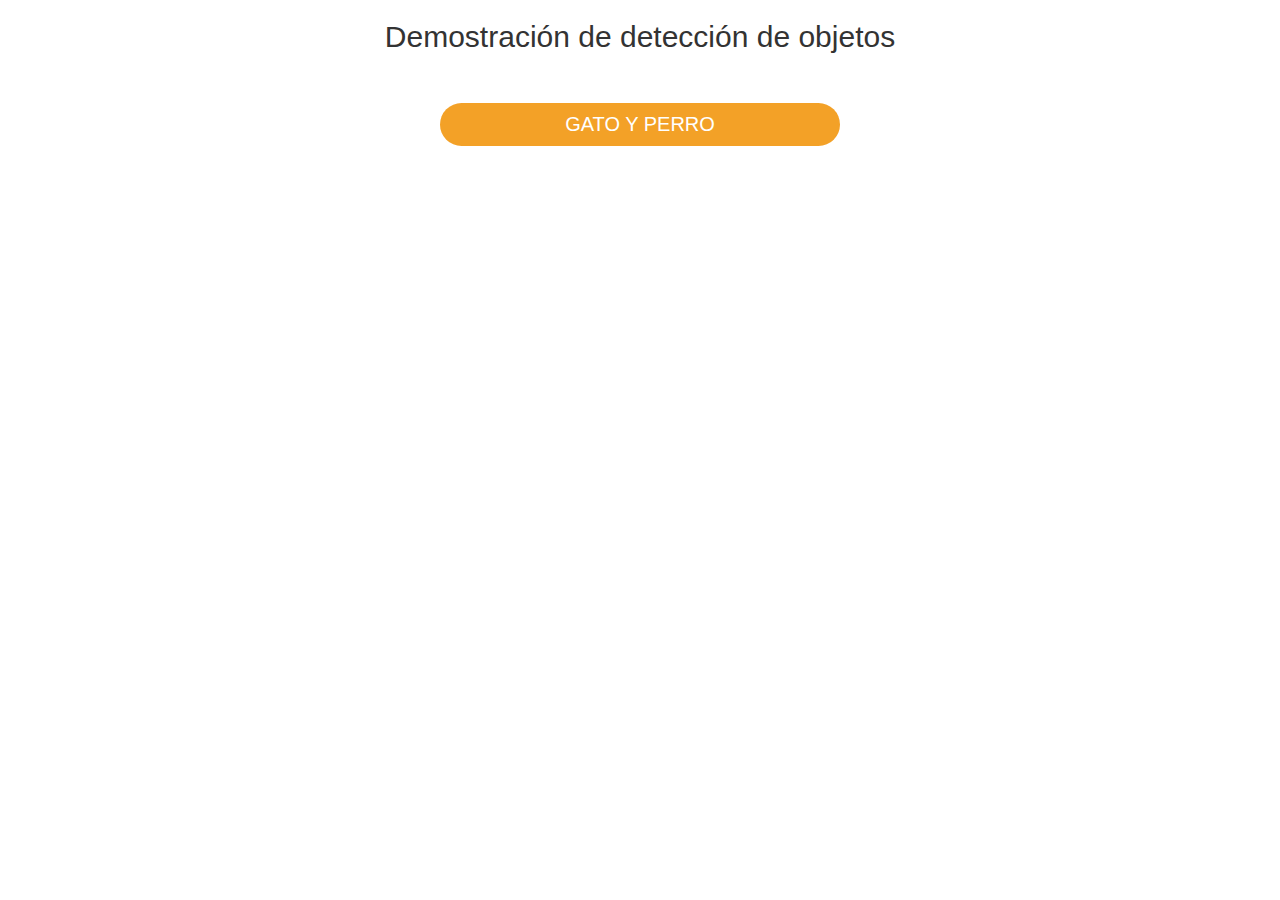
==== index.html @ 8fdaef7f "Add files via upload" ====
<html>
<head>

	<title>Detección de objetos</title>
  <meta name="viewport" content="width=device-width, initial-scale=1.0">
  <link rel="stylesheet" href="https://maxcdn.bootstrapcdn.com/bootstrap/3.4.0/css/bootstrap.min.css">
  <script src="https://ajax.googleapis.com/ajax/libs/jquery/3.4.1/jquery.min.js"></script>
  <script src="https://maxcdn.bootstrapcdn.com/bootstrap/3.4.0/js/bootstrap.min.js"></script>
<style>
body
{
background-position: center;
background-size: cover;
}
a
{
font-size: 20px !important;
width: 400px;
border-radius: 30px !important;
background-color: #f3a127;
color: white;
}
</style>
</head>

<body background="bg.jpg">
<center>
  <h2 >Demostración de detección de objetos</h2>
    <br><br>
    <a href="catdog.html" class="btn ">GATO Y PERRO</a>

<script src="main.js"></script>

</body>

</html>
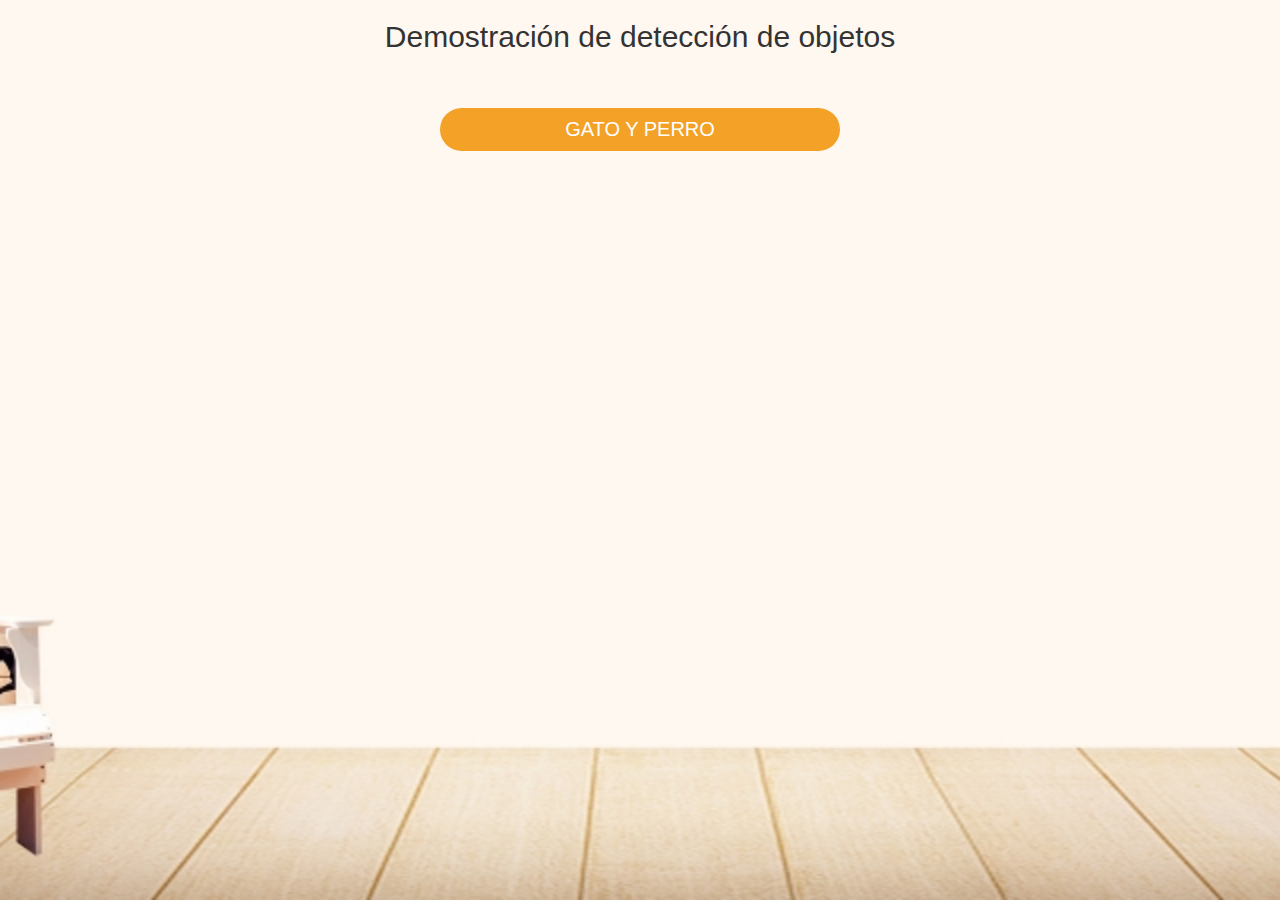
==== commit 9cca5259: "Add files via upload" ====
--- a/index.html
+++ b/index.html
@@ -6,24 +6,21 @@
   <link rel="stylesheet" href="https://maxcdn.bootstrapcdn.com/bootstrap/3.4.0/css/bootstrap.min.css">
   <script src="https://ajax.googleapis.com/ajax/libs/jquery/3.4.1/jquery.min.js"></script>
   <script src="https://maxcdn.bootstrapcdn.com/bootstrap/3.4.0/js/bootstrap.min.js"></script>
+  <link  rel="stylesheet" type="text/css" href="style.css">
+</head>
 <style>
-body
-{
-background-position: center;
-background-size: cover;
-}
 a
-{
-font-size: 20px !important;
-width: 400px;
-border-radius: 30px !important;
-background-color: #f3a127;
-color: white;
-}
-</style>
-</head>
-
-<body background="bg.jpg">
+  {
+  float:none;
+    font-size: 20px !important;
+  width: 400px;
+  border-radius: 30px !important;
+  background-color: #f3a127;
+  color: white;
+  }
+  </style>
+ 
+<body background="background.jpg">
 <center>
   <h2 >Demostración de detección de objetos</h2>
     <br><br>
--- a/style.css
+++ b/style.css
@@ -0,0 +1,43 @@
+
+.heading
+{
+font-size: 23px;
+width: 100%;
+margin: 0px;
+}
+
+#status
+{
+font-size: 18px;
+}
+
+
+
+body
+{
+background-position: center;
+background-size: cover;
+}
+
+
+
+
+
+canvas
+{
+box-shadow: 10px 10px 10px grey;
+border-radius: 10px;
+}
+a
+{
+  float:right;
+  font-size: 20px !important;
+  margin: 5px;
+  background: black;
+  cursor: pointer;
+  color: white;
+}
+a:hover
+{
+  color:red !important;
+}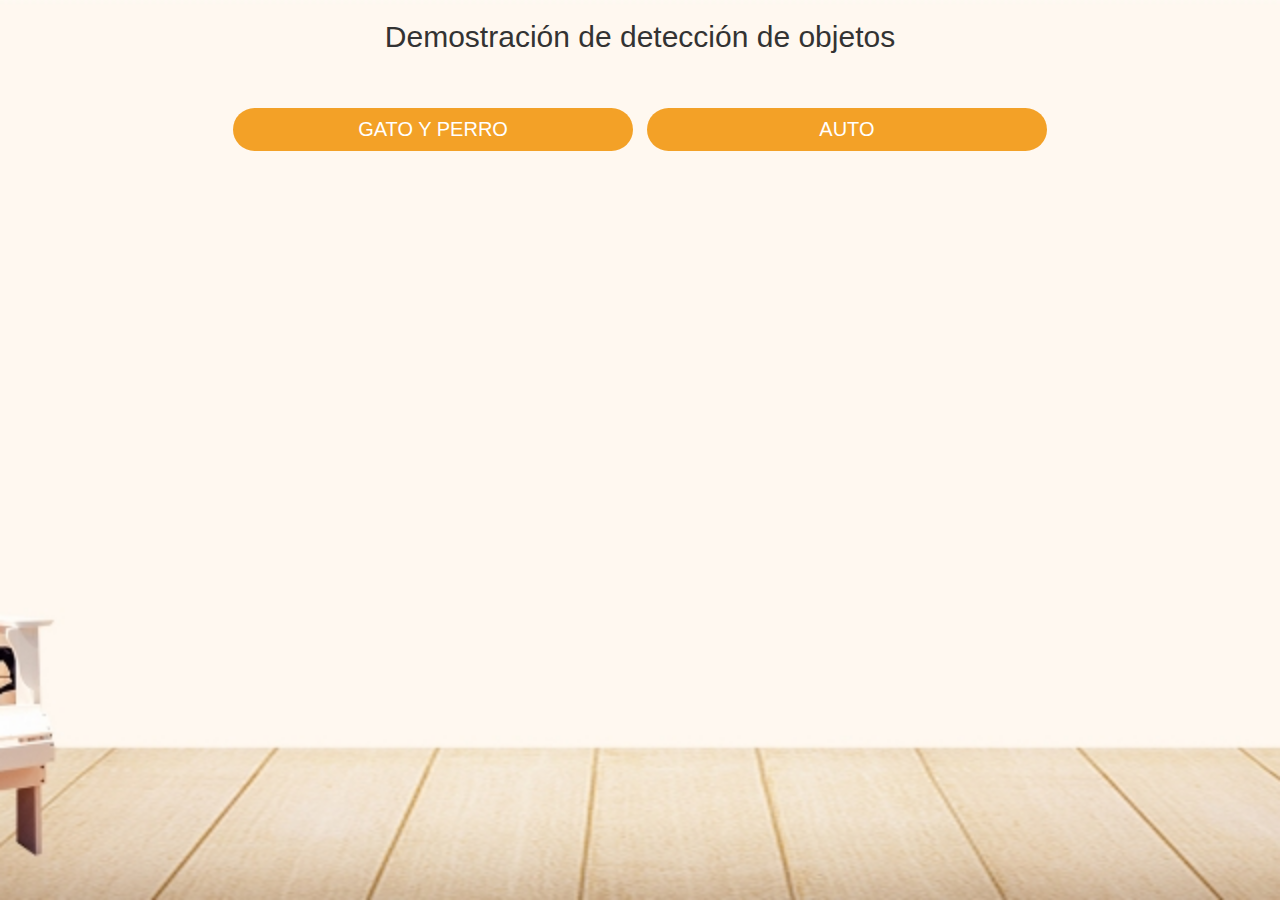
==== commit 4b16efa4: "Add files via upload" ====
--- a/index.html
+++ b/index.html
@@ -25,6 +25,7 @@
   <h2 >Demostración de detección de objetos</h2>
     <br><br>
     <a href="catdog.html" class="btn ">GATO Y PERRO</a>
+    <a href="oraveo.html" class="btn ">AUTO</a>
 
 <script src="main.js"></script>
 
